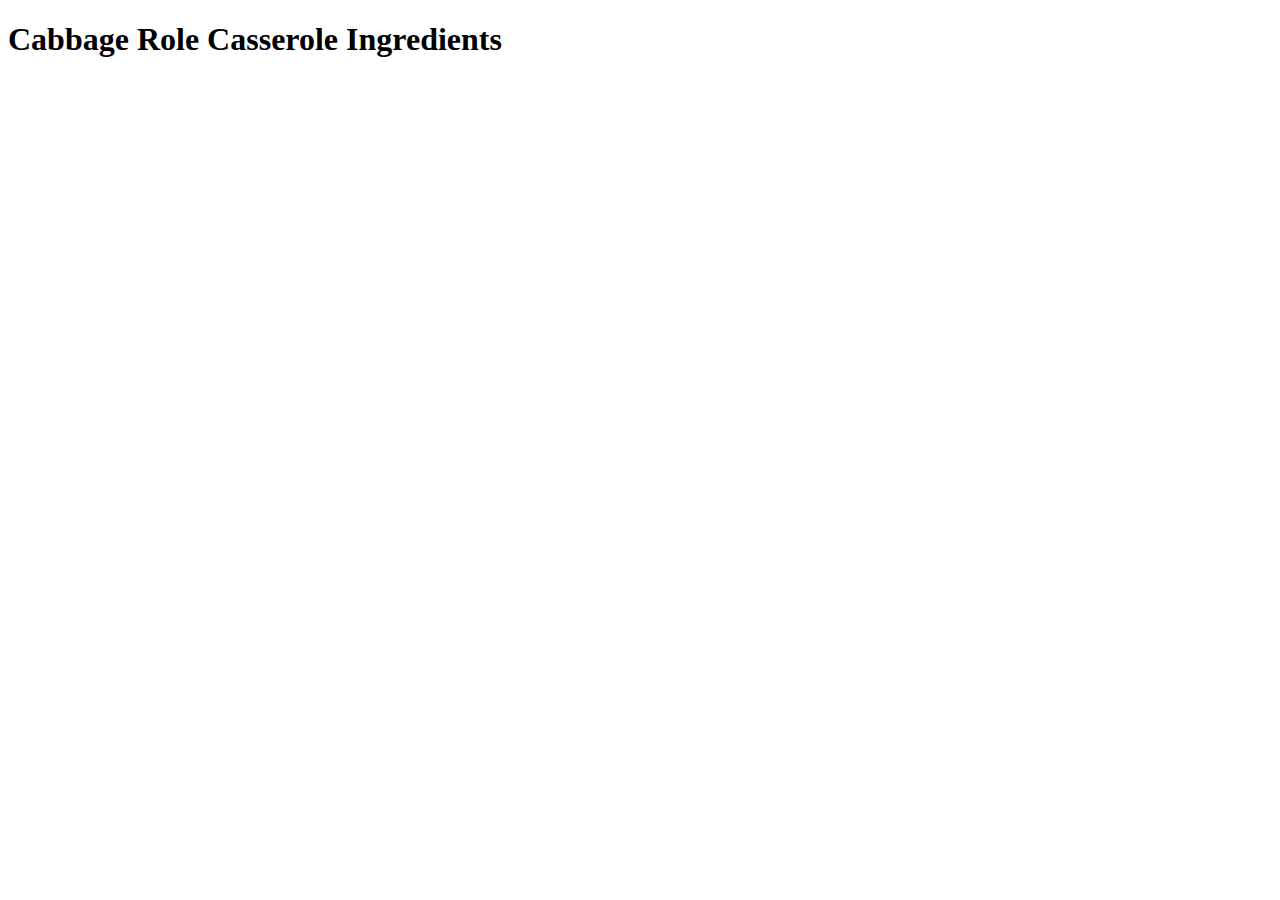
==== recipes/cabbage-role-casserole.html @ 531991c8 "Create cabbage-role-casserole.html and heading" ====
<!DOCTYPE html>
<html lang="en">
<head>
    <meta charset="UTF-8">
    <meta http-equiv="X-UA-Compatible" content="IE=edge">
    <meta name="viewport" content="width=device-width, initial-scale=1.0">
    <title>Cabbage Role Casserole Recipe</title>
</head>
<body>
    <h1>Cabbage Role Casserole Ingredients</h1>
</body>
</html>
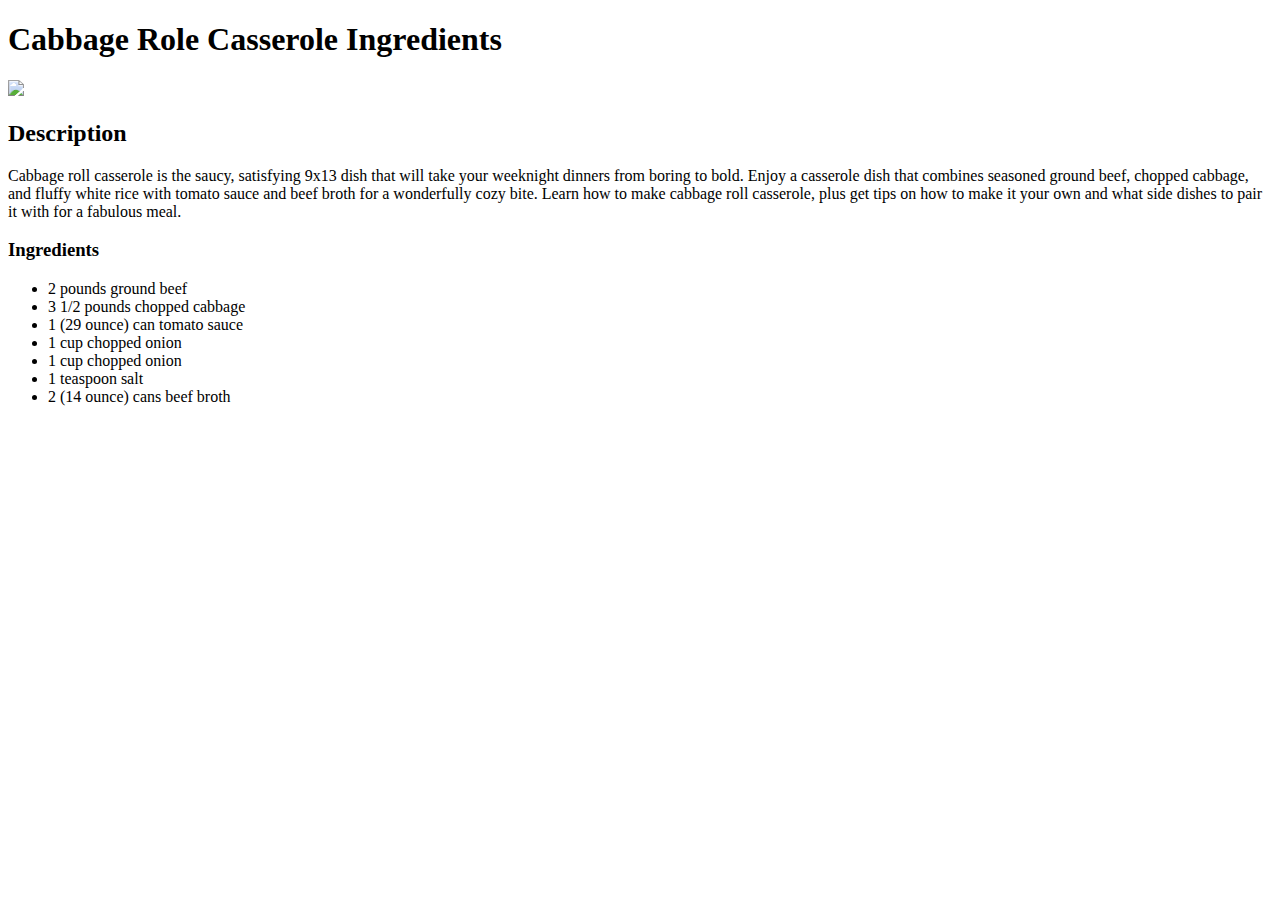
==== commit db162aef: "Add image, description, and ingredients" ====
--- a/recipes/cabbage-role-casserole.html
+++ b/recipes/cabbage-role-casserole.html
@@ -8,5 +8,18 @@
 </head>
 <body>
     <h1>Cabbage Role Casserole Ingredients</h1>
+    <img src="../img/casserole-result.jpg">
+    <h2>Description</h2>
+    <p>Cabbage roll casserole is the saucy, satisfying 9x13 dish that will take your weeknight dinners from boring to bold. Enjoy a casserole dish that combines seasoned ground beef, chopped cabbage, and fluffy white rice with tomato sauce and beef broth for a wonderfully cozy bite. Learn how to make cabbage roll casserole, plus get tips on how to make it your own and what side dishes to pair it with for a fabulous meal.</p>
+    <h3>Ingredients</h3>
+    <ul>
+        <li>2 pounds ground beef</li>
+        <li>3 1/2 pounds chopped cabbage</li>
+        <li>1 (29 ounce) can tomato sauce</li>
+        <li>1 cup chopped onion</li>
+        <li>1 cup chopped onion</li>
+        <li>1 teaspoon salt</li>
+        <li>2 (14 ounce) cans beef broth</li>
+    </ul>
 </body>
 </html>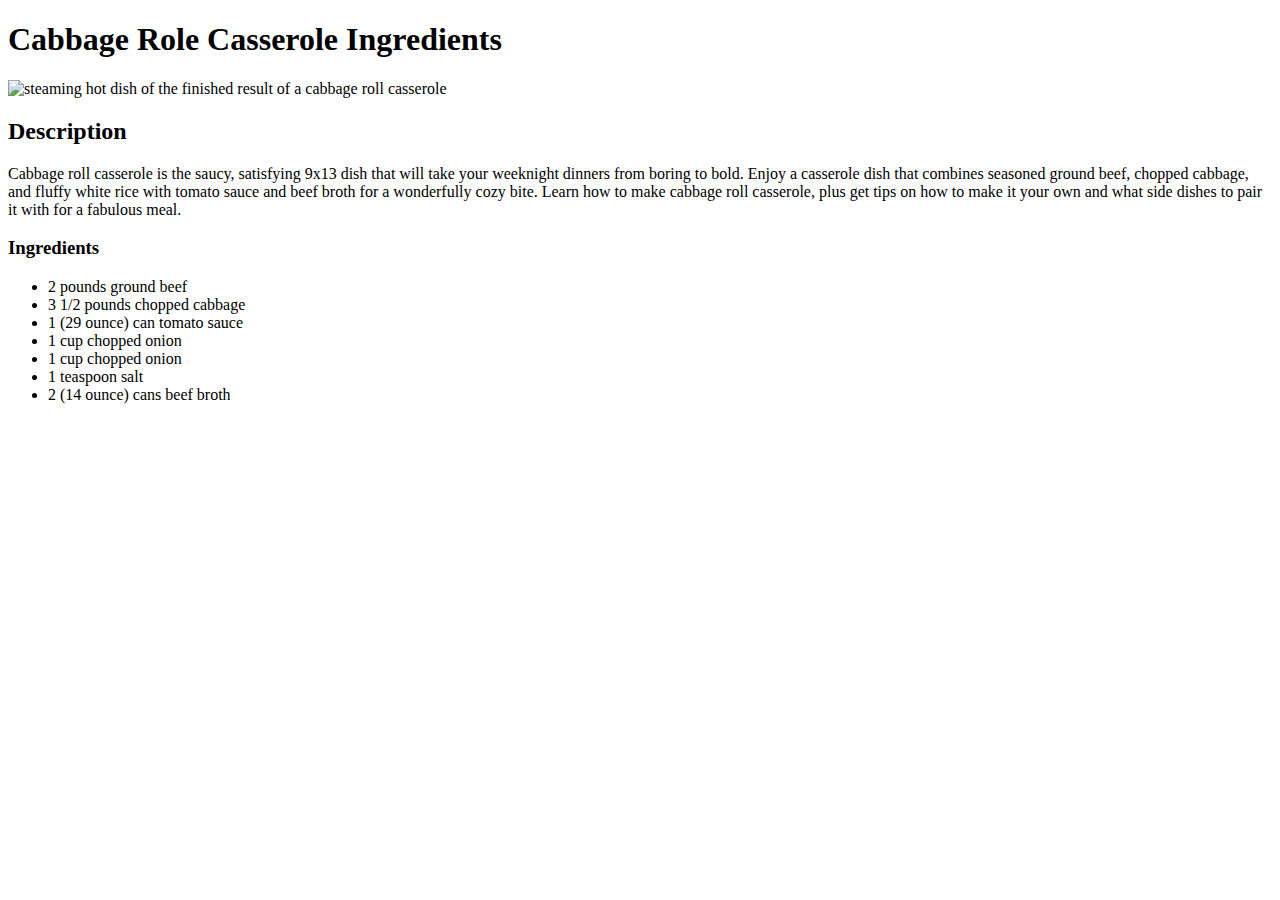
==== commit c374a510: "Add alt text to image" ====
--- a/recipes/cabbage-role-casserole.html
+++ b/recipes/cabbage-role-casserole.html
@@ -8,7 +8,7 @@
 </head>
 <body>
     <h1>Cabbage Role Casserole Ingredients</h1>
-    <img src="../img/casserole-result.jpg">
+    <img src="../img/casserole-result.jpg" alt="steaming hot dish of the finished result of a cabbage roll casserole">
     <h2>Description</h2>
     <p>Cabbage roll casserole is the saucy, satisfying 9x13 dish that will take your weeknight dinners from boring to bold. Enjoy a casserole dish that combines seasoned ground beef, chopped cabbage, and fluffy white rice with tomato sauce and beef broth for a wonderfully cozy bite. Learn how to make cabbage roll casserole, plus get tips on how to make it your own and what side dishes to pair it with for a fabulous meal.</p>
     <h3>Ingredients</h3>
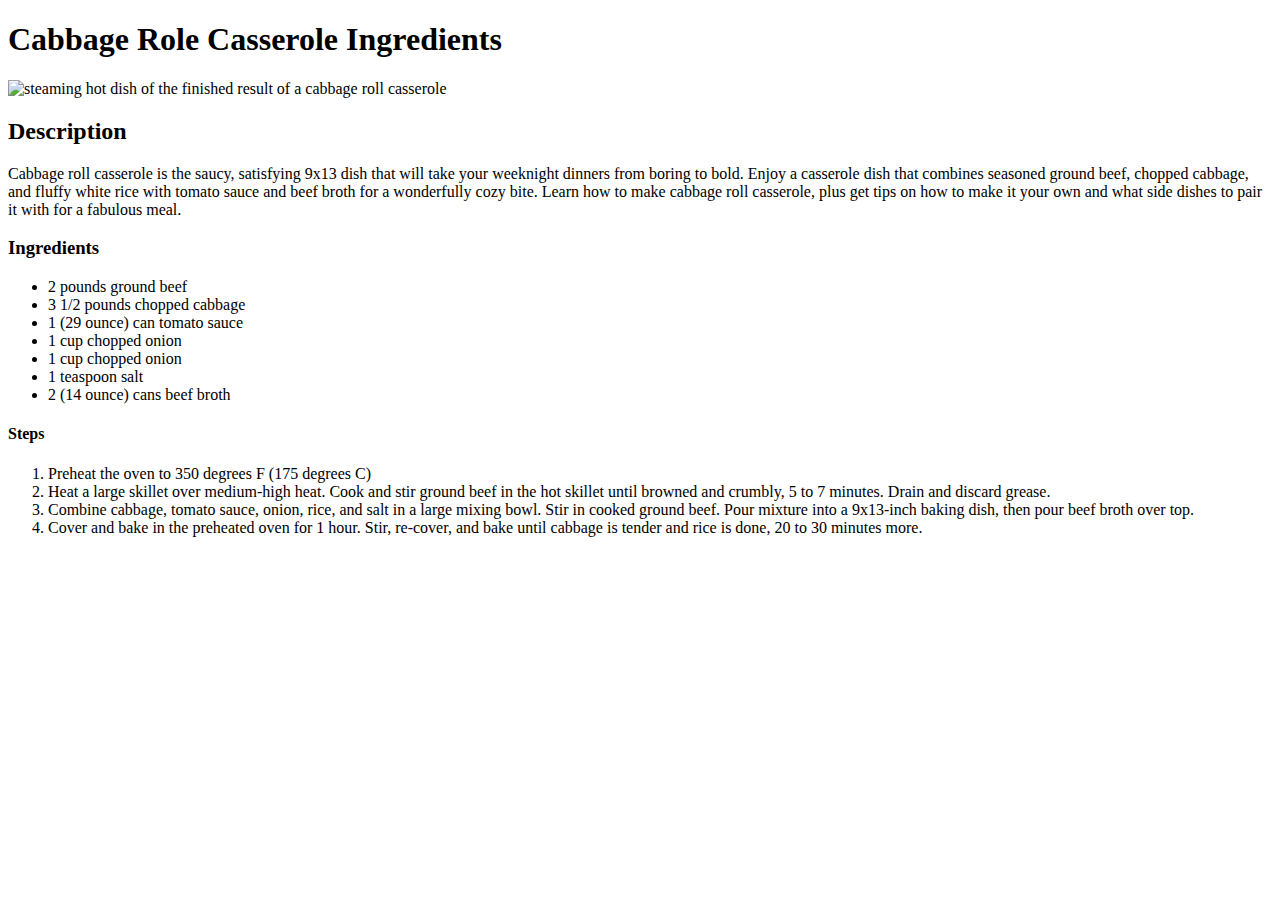
==== commit acb01424: "Add steps" ====
--- a/recipes/cabbage-role-casserole.html
+++ b/recipes/cabbage-role-casserole.html
@@ -21,5 +21,12 @@
         <li>1 teaspoon salt</li>
         <li>2 (14 ounce) cans beef broth</li>
     </ul>
+    <h4>Steps</h4>
+    <ol>
+        <li>Preheat the oven to 350 degrees F (175 degrees C)</li>
+        <li>Heat a large skillet over medium-high heat. Cook and stir ground beef in the hot skillet until browned and crumbly, 5 to 7 minutes. Drain and discard grease.</li>
+        <li>Combine cabbage, tomato sauce, onion, rice, and salt in a large mixing bowl. Stir in cooked ground beef. Pour mixture into a 9x13-inch baking dish, then pour beef broth over top.</li>
+        <li>Cover and bake in the preheated oven for 1 hour. Stir, re-cover, and bake until cabbage is tender and rice is done, 20 to 30 minutes more.</li>
+    </ol>
 </body>
 </html>